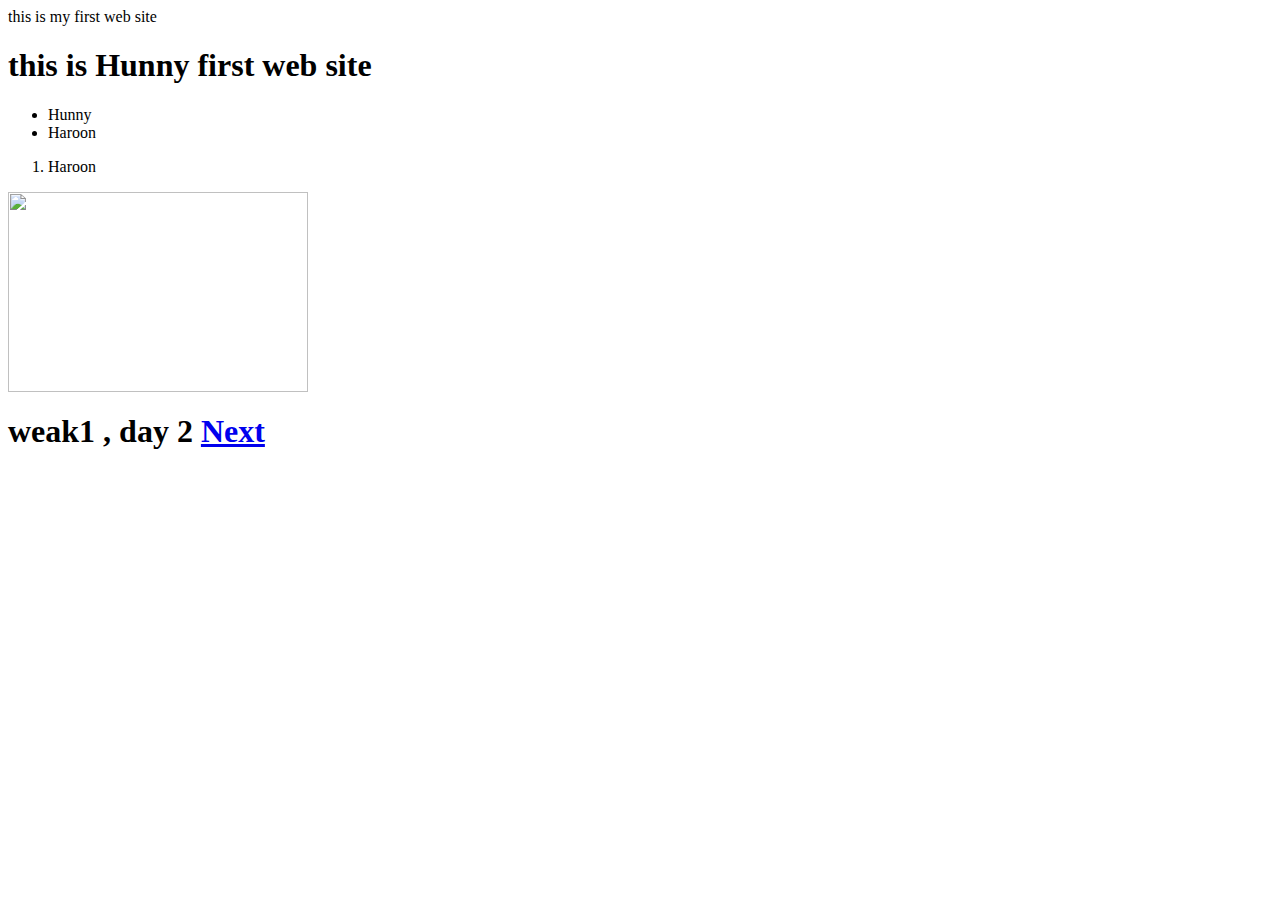
==== index.html @ ed3db3fb "html css" ====
<html>

<head>
    <title>
        Haroon Ali web site
    </title>

<body>
    this is my first web site
    <h1>
        this is Hunny first web site
    </h1>
    <ul>
        <li>
            Hunny

        <li>Haroon</li>
        </li>
    </ul>
    <ol>
        <li>
            Haroon
        </li>
    </ol>
    <img src="https://res.cloudinary.com/jerrick/image/upload/d_642250b563292b35f27461a7.png,f_jpg,fl_progressive,q_auto,w_1024/6422b7266abaab001eafc0c1.jpg"
     width="300px"  
     height="200px"  alt="">
    <div>
        <h1>
            weak1 , day 2
            <a href="weak1/index2.html">Next</a>
        </h1>
    </div>
     
      
</body>
</head>

</html>
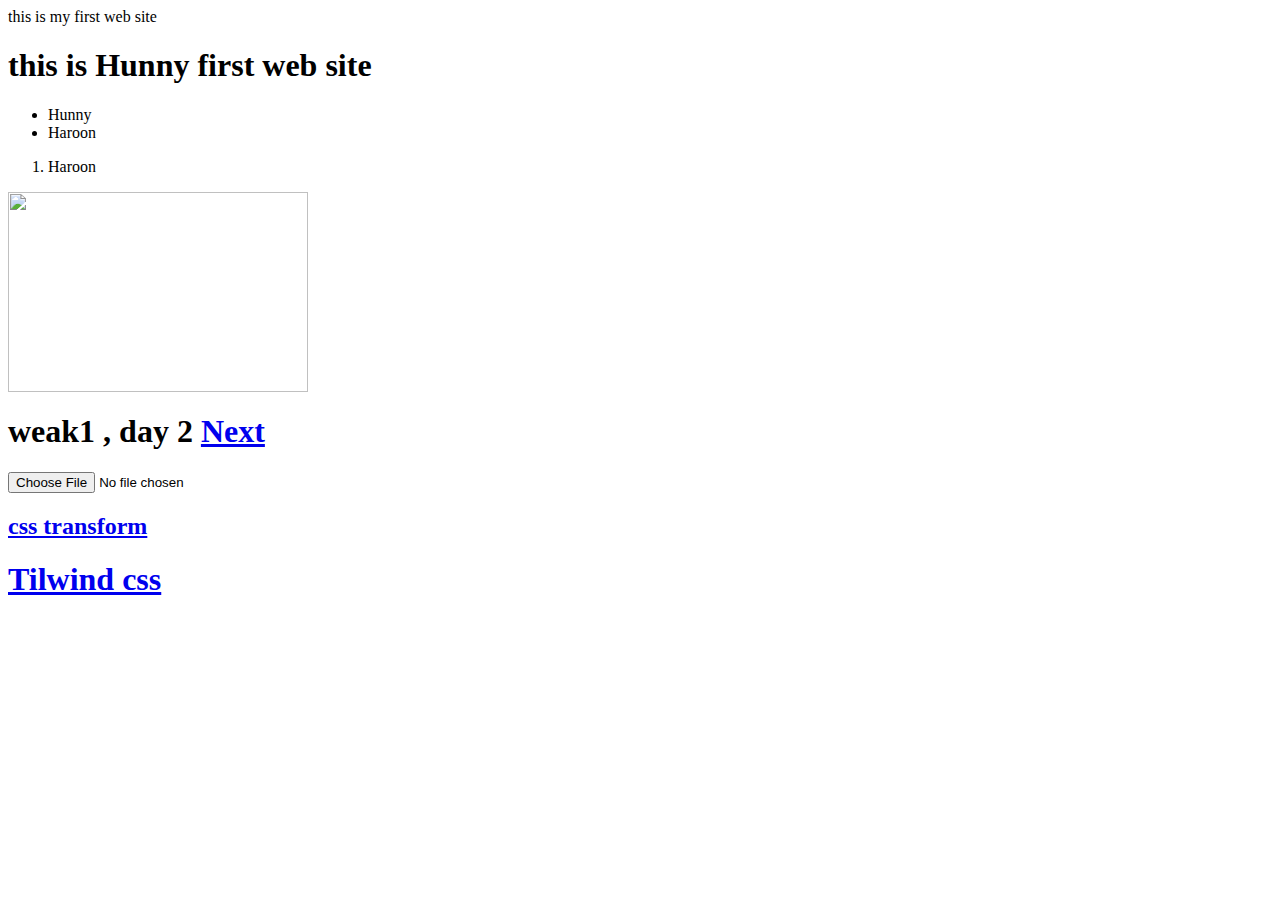
==== commit 96af305a: "anumation css tailwind" ====
--- a/index.html
+++ b/index.html
@@ -13,7 +13,7 @@
     <ul>
         <li>
             Hunny
-
+ 
         <li>Haroon</li>
         </li>
     </ul>
@@ -30,6 +30,19 @@
             weak1 , day 2
             <a href="weak1/index2.html">Next</a>
         </h1>
+        <form>
+            <input type="file" name="" id="">
+        </form>
+        <h2>
+            <a href="./weak1/week3/day3.html">
+                css transform
+            </a>
+        </h2>
+        <h1>
+            <a href="./weak1/week3/tailwind.html">
+                Tilwind css
+            </a>
+        </h1>
     </div>
      
       
